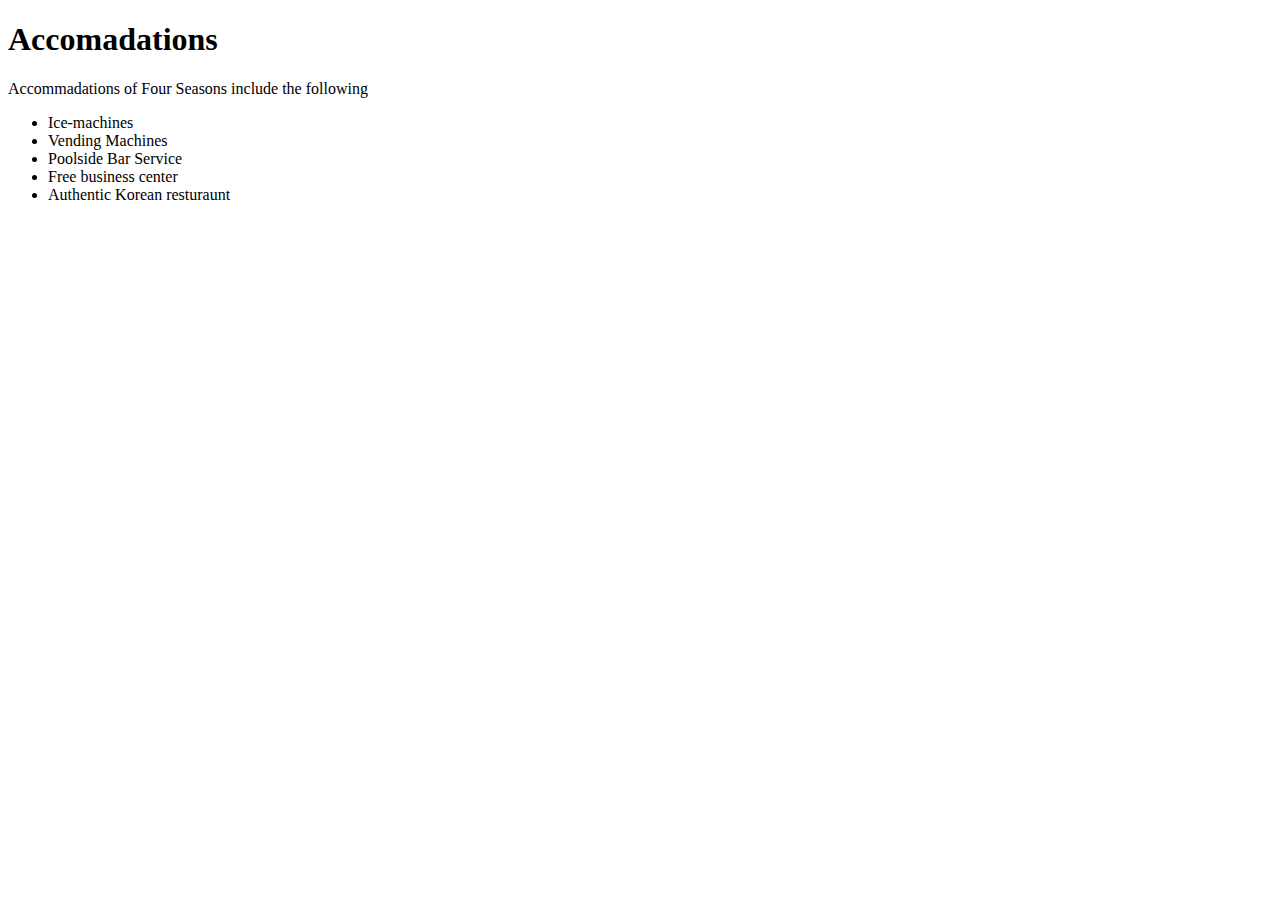
==== accomodations.html @ 95ed8279 "add information to the accomadtions page" ====
<!DOCTYPE html>
<html>
  <head>
    <link rel="stylesheet" href="css/styles.css">
    <meta charset="utf-8">
    <title>Accomadations</title>
  </head>
  <body>
    <h1>Accomadations</h1>
    <p>Accommadations of Four Seasons include the following</p>
    <ul>
      <li>Ice-machines</li>
      <li>Vending Machines</li>
      <li>Poolside Bar Service</li>
      <li>Free business center</li>
      <li>Authentic Korean resturaunt</li>
    </ul>
  </body>
</html>
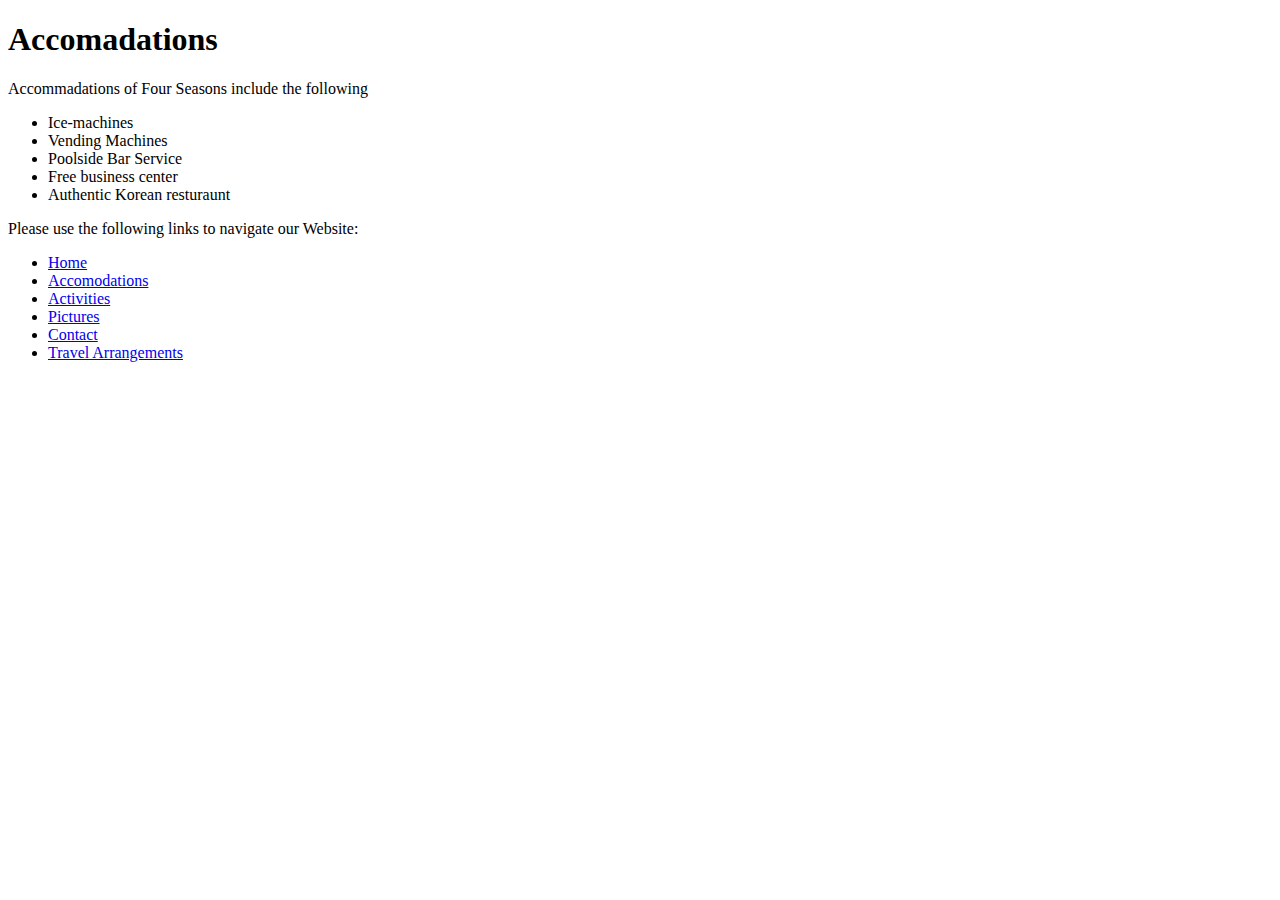
==== commit 24dccbb7: "added site hyperlinks menu to all pages" ====
--- a/accomodations.html
+++ b/accomodations.html
@@ -15,5 +15,15 @@
       <li>Free business center</li>
       <li>Authentic Korean resturaunt</li>
     </ul>
+
+    <p>Please use the following links to navigate our Website:</p>
+    <ul>
+      <li><a href="index.html"> Home</a></li>
+      <li><a href="accomodations.html"> Accomodations</a></li>
+      <li><a href="activities.html"> Activities</a></li>
+      <li><a href="pictures.html"> Pictures</a></li>
+      <li><a href="contact.html"> Contact</a></li>
+      <li><a href="travel-arrangements.html"> Travel Arrangements</a></li>
+    </ul>
   </body>
 </html>
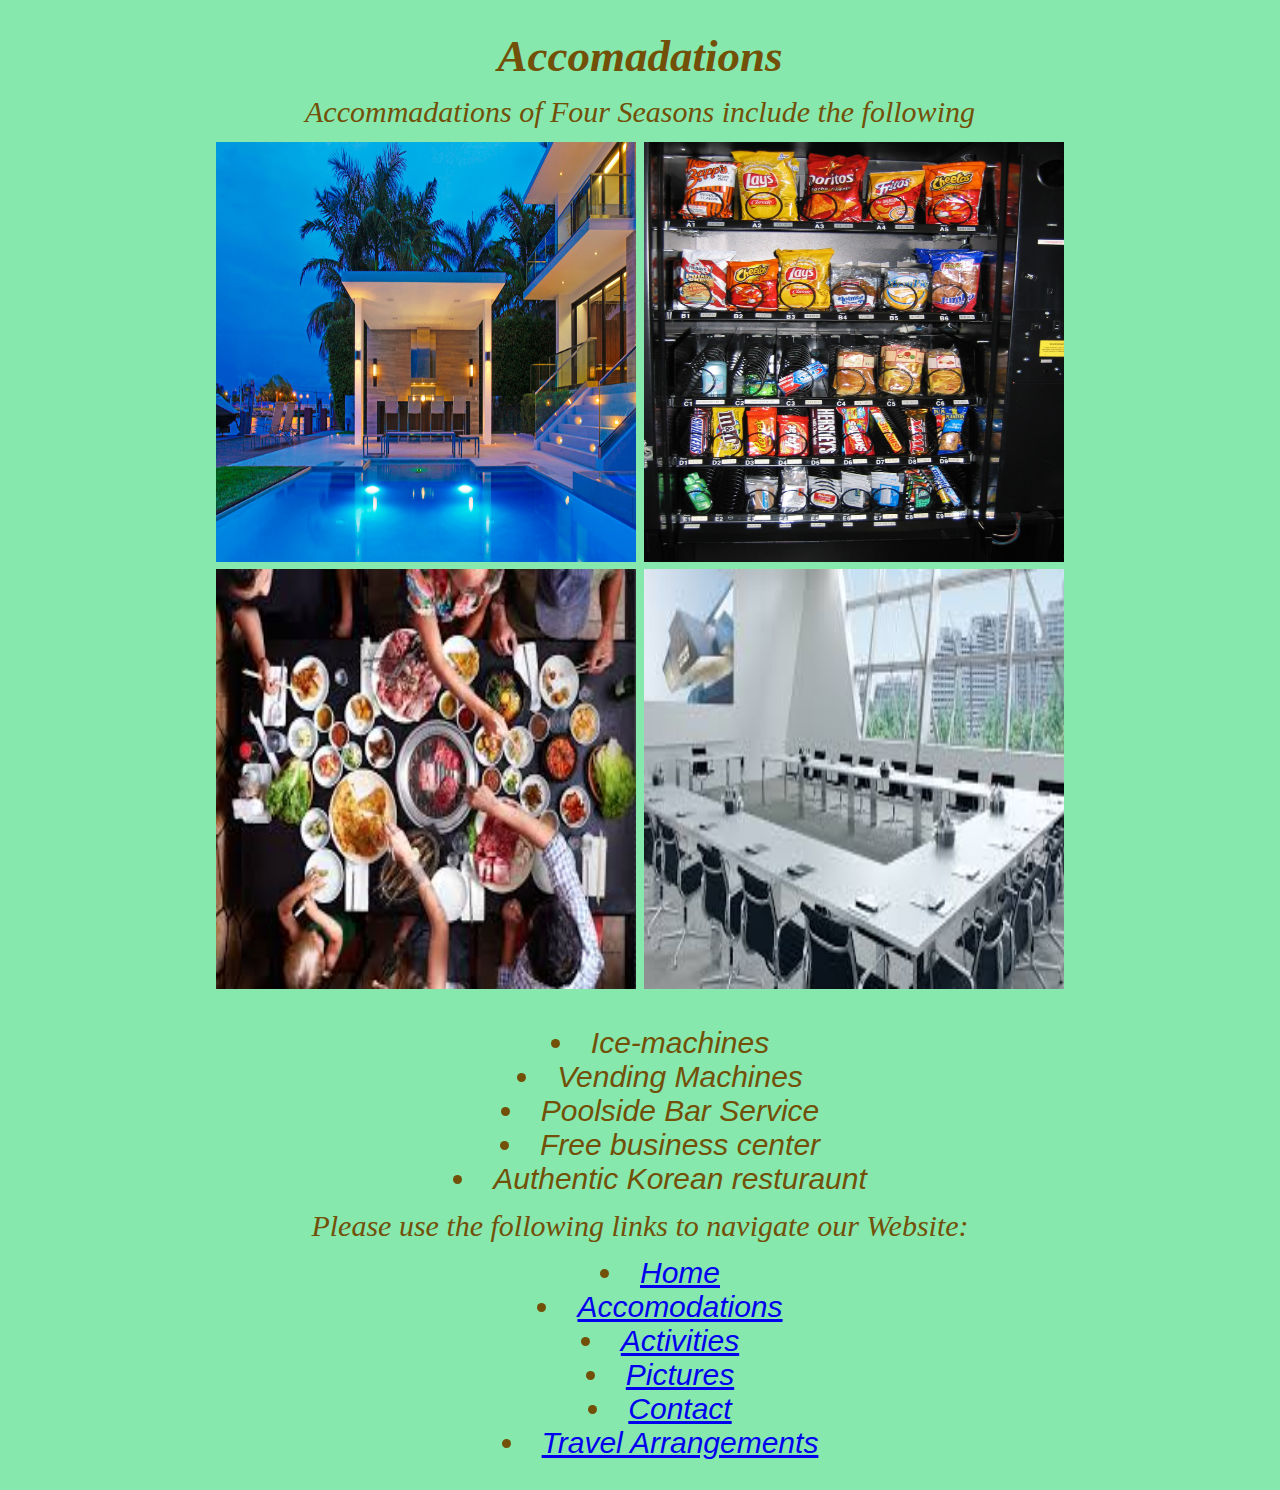
==== commit 55ce9eee: "styling and image updates" ====
--- a/accomodations.html
+++ b/accomodations.html
@@ -8,6 +8,10 @@
   <body>
     <h1>Accomadations</h1>
     <p>Accommadations of Four Seasons include the following</p>
+    <img src="img/pool.jpg" alt="Picture of pool" height="420" width="420">
+    <img src="img/vending.jpg" alt="Picture of pool" height="420" width="420">
+    <img src="img/korean.jpeg" alt="Picture of pool" height="420" width="420">
+    <img src="img/business.jpeg" alt="Picture of pool" height="420" width="420">
     <ul>
       <li>Ice-machines</li>
       <li>Vending Machines</li>
--- a/css/styles.css
+++ b/css/styles.css
@@ -0,0 +1,24 @@
+body {
+  background-color: #86e8ac;
+  text-align: center;
+  font-style: italic;
+  color: #725008;
+  font-size: 30px
+}
+
+p {
+  line-height: 0
+}
+
+ul {
+  list-style-position: inside;
+  font-family: sans-serif;
+}
+
+ol {
+  list-style-position: inside;
+  font-family:cursive;
+}
+h1{
+  font-size: 45px;
+}
